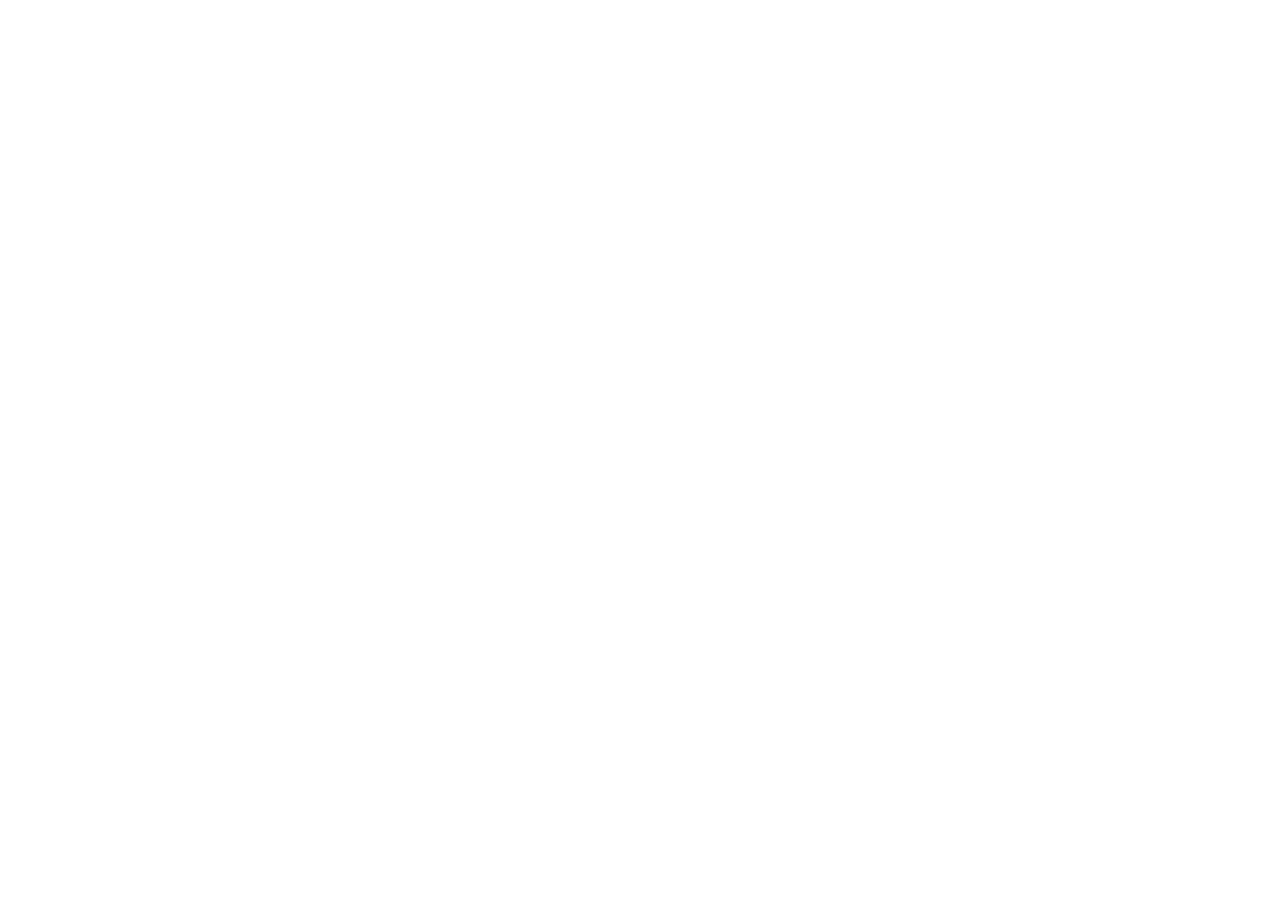
==== index.html @ 4621c6b0 "Initial commit" ====
<!DOCTYPE html>
<html lang="en">
<head>
    <meta charset="UTF-8">
    <meta http-equiv="X-UA-Compatible" content="IE=edge">
    <meta name="viewport" content="width=device-width, initial-scale=1.0">
    <title>Javascript</title>
</head>
<body>
    <script src="call.js"></script>
</body>
</html>
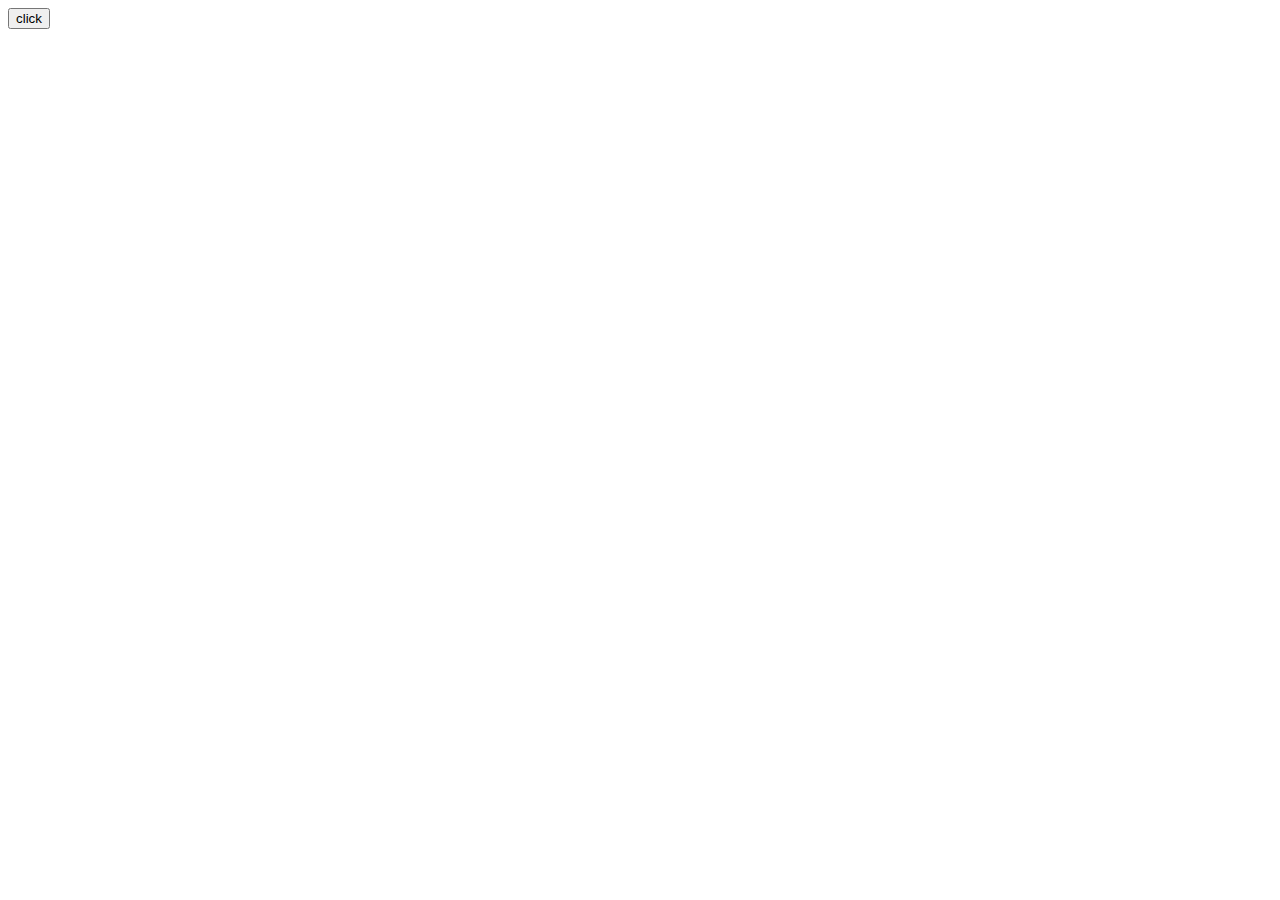
==== commit 34239d34: "bind method" ====
--- a/index.html
+++ b/index.html
@@ -1,12 +1,14 @@
 <!DOCTYPE html>
 <html lang="en">
-<head>
-    <meta charset="UTF-8">
-    <meta http-equiv="X-UA-Compatible" content="IE=edge">
-    <meta name="viewport" content="width=device-width, initial-scale=1.0">
+  <head>
+    <meta charset="UTF-8" />
+    <meta http-equiv="X-UA-Compatible" content="IE=edge" />
+    <meta name="viewport" content="width=device-width, initial-scale=1.0" />
     <title>Javascript</title>
-</head>
-<body>
+  </head>
+  <body>
+    <button class="btn">click</button>
     <script src="call.js"></script>
-</body>
-</html>+    <script src="button-bind.js"></script>
+  </body>
+</html>
